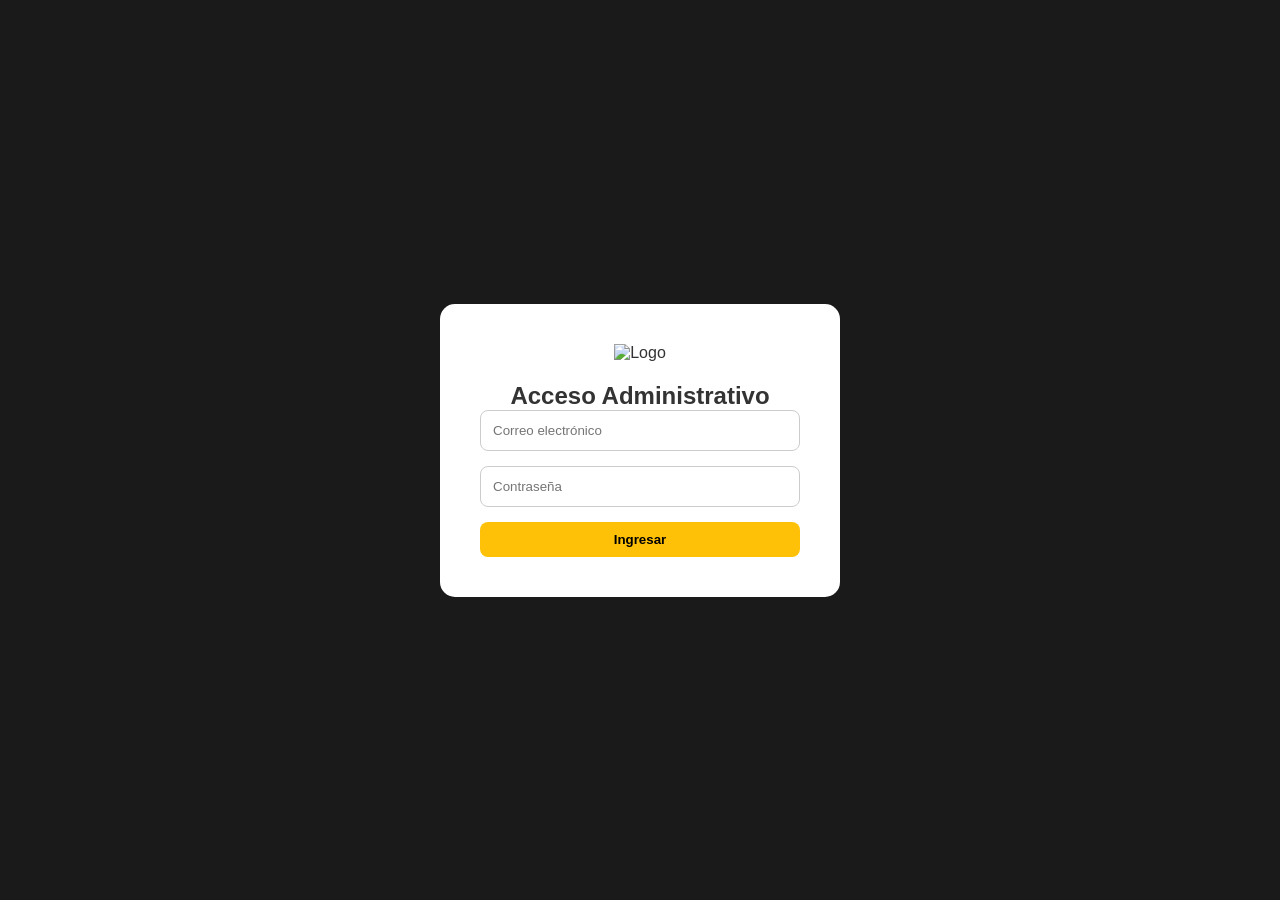
==== admin.html @ dbb4780a "Add files via upload" ====
<!DOCTYPE html>
<html lang="es" data-theme="light">
<head>
    <meta charset="UTF-8">
    <meta name="viewport" content="width=device-width, initial-scale=1.0">
    <title>Panel Admin - Casa Burguer</title>
    <link rel="stylesheet" href="styles.css">
    <link rel="stylesheet" href="https://cdnjs.cloudflare.com/ajax/libs/font-awesome/6.4.0/css/all.min.css">
    <script src="https://cdn.jsdelivr.net/npm/chart.js"></script>
</head>
<body class="admin-body">

    <div id="login-container" class="login-wrapper">
        <div class="login-card">
            <img src="https://i.imgur.com/0ghT0Yz.png" alt="Logo" class="login-logo">
            <h2>Acceso Administrativo</h2>
            <form id="login-form">
                <input type="email" id="login-email" placeholder="Correo electrónico" required>
                <input type="password" id="login-password" placeholder="Contraseña" required>
                <button type="submit" class="btn-primary w-100">Ingresar</button>
            </form>
            <p id="login-error" class="error-msg"></p>
        </div>
    </div>

    <div id="admin-panel" class="admin-layout hidden">
        <aside class="sidebar">
            <div class="sidebar-header">
                <img src="https://i.imgur.com/0ghT0Yz.png" alt="Logo" class="logo-sm">
                <h3>Admin CasaBurguer</h3>
            </div>
            <nav class="sidebar-nav">
                <button class="nav-item active" data-target="dashboard"><i class="fas fa-chart-line"></i> Dashboard</button>
                <button class="nav-item" data-target="pedidos"><i class="fas fa-utensils"></i> Pedidos <span id="badge-pedidos" class="badge">0</span></button>
                <button class="nav-item" data-target="productos"><i class="fas fa-hamburger"></i> Productos</button>
                <button class="nav-item" data-target="facturas"><i class="fas fa-file-invoice-dollar"></i> Facturas</button>
                <button class="nav-item" data-target="ventas"><i class="fas fa-history"></i> Ventas</button>
                <button id="btn-logout" class="nav-item logout"><i class="fas fa-sign-out-alt"></i> Cerrar Sesión</button>
            </nav>
        </aside>

        <main class="main-content">
            <header class="topbar">
                <h2 id="current-view-title">Dashboard</h2>
                <div class="user-info">
                    <span id="admin-user-email">admin@casaburguer.com</span>
                </div>
            </header>

            <section id="view-dashboard" class="admin-view">
                <div class="stats-grid">
                    <div class="stat-card"><h3>Total Ventas</h3><p id="stat-ventas">$0</p></div>
                    <div class="stat-card warning"><h3>Pedidos Pendientes</h3><p id="stat-pendientes">0</p></div>
                    <div class="stat-card success"><h3>Pedidos Confirmados</h3><p id="stat-confirmados">0</p></div>
                    <div class="stat-card info"><h3>Facturas Confirmadas</h3><p id="stat-facturas">0</p></div>
                </div>
                <div class="chart-container">
                    <canvas id="salesChart"></canvas>
                </div>
            </section>

            <section id="view-pedidos" class="admin-view hidden">
                <h3>Cola de Pedidos en Tiempo Real</h3>
                <div class="table-responsive">
                    <table class="table">
                        <thead>
                            <tr>
                                <th>Cliente</th><th>Teléfono</th><th>Dirección</th><th>Total</th><th>Pago</th><th>Estado</th><th>Acciones</th>
                            </tr>
                        </thead>
                        <tbody id="table-pedidos-body"></tbody>
                    </table>
                </div>
            </section>

            <section id="view-productos" class="admin-view hidden">
                <div class="section-header">
                    <h3>Catálogo de Productos</h3>
                    <button class="btn-primary" id="btn-open-prod-modal"><i class="fas fa-plus"></i> Nuevo Producto</button>
                </div>
                <div class="table-responsive">
                    <table class="table">
                        <thead>
                            <tr>
                                <th>Imagen</th><th>Nombre</th><th>Categoría</th><th>Precio</th><th>Stock</th><th>Estado</th><th>Acciones</th>
                            </tr>
                        </thead>
                        <tbody id="table-productos-body"></tbody>
                    </table>
                </div>
            </section>

            <section id="view-facturas" class="admin-view hidden">
                <h3>Historial de Facturación</h3>
                <div class="table-responsive">
                    <table class="table">
                        <thead>
                            <tr>
                                <th>ID Factura</th><th>Cliente</th><th>Fecha</th><th>Subtotal</th><th>Total</th><th>Estado</th><th>Acciones</th>
                            </tr>
                        </thead>
                        <tbody id="table-facturas-body"></tbody>
                    </table>
                </div>
            </section>

            <section id="view-ventas" class="admin-view hidden">
                <div class="filters-bar">
                    <label>Filtrar por Fecha:</label>
                    <input type="date" id="filter-date-input">
                    <button class="btn-primary" id="btn-clear-filter">Limpiar Filtro</button>
                </div>
                <div class="table-responsive">
                    <table class="table">
                        <thead>
                            <tr>
                                <th>Fecha / Hora</th><th>ID Venta</th><th>Monto</th><th>Detalles</th>
                            </tr>
                        </thead>
                        <tbody id="table-ventas-body"></tbody>
                    </table>
                </div>
            </section>
        </main>
    </div>

    <div id="product-modal" class="modal">
        <div class="modal-content">
            <span class="close-modal" id="close-prod-modal">&times;</span>
            <h3 id="prod-modal-title">Agregar Nuevo Producto</h3>
            <form id="product-form">
                <input type="hidden" id="prod-id">
                <div class="form-group">
                    <label>Nombre del Producto</label>
                    <input type="text" id="prod-name" required>
                </div>
                <div class="form-group">
                    <label>Categoría</label>
                    <select id="prod-category" required>
                        <option value="burguers">Burguers</option>
                        <option value="combos">Combos</option>
                        <option value="bebidas">Bebidas</option>
                    </select>
                </div>
                <div class="form-group">
                    <label>Precio ($)</label>
                    <input type="number" id="prod-price" required>
                </div>
                <div class="form-group">
                    <label>Stock Disponible</label>
                    <input type="number" id="prod-stock" required>
                </div>
                <div class="form-group">
                    <label>Imagen del Producto</label>
                    <input type="file" id="prod-image-file" accept="image/*">
                </div>
                <div class="form-group-row">
                    <label><input type="checkbox" id="prod-available" checked> Disponible para la venta</label>
                </div>
                <button type="submit" class="btn-primary w-100">Guardar Cambios</button>
            </form>
        </div>
    </div>

    <audio id="alert-sound" src="https://assets.mixkit.co/active_storage/sfx/2869/2869-500.wav" preload="auto"></audio>

    <script src="https://www.gstatic.com/firebasejs/10.8.0/firebase-app-compat.js"></script>
    <script src="https://www.gstatic.com/firebasejs/10.8.0/firebase-firestore-compat.js"></script>
    <script src="https://www.gstatic.com/firebasejs/10.8.0/firebase-auth-compat.js"></script>
    <script src="https://www.gstatic.com/firebasejs/10.8.0/firebase-storage-compat.js"></script>

    <script src="app.js"></script>
    <script src="admin.js"></script>
</body>
</html>
---- styles.css ----
/* VARIABLES DE DISEÑO (SISTEMA DE DISEÑO MODERN ATOMIC) */
:root {
    --bg-primary: #ffffff;
    --bg-secondary: #f8f9fa;
    --text-main: #212529;
    --text-muted: #6c757d;
    --accent: #ffc107; /* Color Hamburguesa Premium */
    --accent-hover: #e0a800;
    --danger: #dc3545;
    --success: #28a745;
    --info: #17a2b8;
    --border-color: #dee2e6;
    --shadow: 0 4px 6px rgba(0,0,0,0.05);
    --transition: all 0.3s cubic-bezier(0.25, 0.8, 0.25, 1);
}

[data-theme="dark"] {
    --bg-primary: #121212;
    --bg-secondary: #1e1e1e;
    --text-main: #f8f9fa;
    --text-muted: #a0a0a0;
    --border-color: #333333;
    --shadow: 0 4px 6px rgba(0,0,0,0.5);
}

/* RESET GENERAL */
* { margin: 0; padding: 0; box-sizing: border-box; font-family: 'Segoe UI', Tahoma, Geneva, Verdana, sans-serif; }
html { scroll-behavior: smooth; }
body { background-color: var(--bg-primary); color: var(--text-main); transition: var(--transition); }

/* NAVBAR COMPLETO */
.navbar {
    display: flex; justify-content: space-between; align-items: center;
    padding: 1rem 5%; background-color: var(--bg-secondary);
    box-shadow: var(--shadow); position: sticky; top: 0; z-index: 1000;
}
.logo-container { display: flex; align-items: center; gap: 10px; font-weight: bold; font-size: 1.4rem; }
.logo { height: 50px; width: auto; object-fit: contain; }
.logo-sm { height: 35px; }
.nav-menu { display: flex; align-items: center; gap: 20px; }
.nav-menu a { text-decoration: none; color: var(--text-main); font-weight: 500; transition: var(--transition); }
.nav-menu a:hover { color: var(--accent); }

/* BOTONES DE CONTROL DE UI */
.btn-icon, .btn-cart, .btn-admin-nav {
    background: none; border: none; font-size: 1.2rem; color: var(--text-main); cursor: pointer; position: relative;
    padding: 8px; border-radius: 50%; transition: var(--transition);
}
.btn-cart { background: var(--accent); color: #000; border-radius: 20px; padding: 5px 15px; display: flex; gap: 8px; }
.btn-primary { background-color: var(--accent); color: #000; border: none; padding: 10px 20px; border-radius: 8px; font-weight: 600; cursor: pointer; transition: var(--transition); text-decoration: none; display: inline-block; }
.btn-primary:hover { background-color: var(--accent-hover); transform: translateY(-2px); }

/* HERO SECTION */
.hero {
    height: 70vh; background: linear-gradient(rgba(0,0,0,0.6), rgba(0,0,0,0.6)), url('https://images.unsplash.com/photo-1568901346375-23c9450c58cd?q=80&w=1200') center/cover;
    display: flex; align-items: center; justify-content: center; text-align: center; color: #fff; padding: 0 20px;
}
.hero-content h1 { font-size: 3.5rem; margin-bottom: 1rem; color: var(--accent); text-shadow: 2px 2px 4px rgba(0,0,0,0.6); }
.hero-content p { font-size: 1.3rem; max-width: 600px; margin-bottom: 2rem; }

/* REJILLAS Y COMPONENTES DINÁMICOS */
.section-container { padding: 4rem 5%; }
.section-title { text-align: center; margin-bottom: 3rem; font-size: 2.2rem; position: relative; }
.categories-filter { display: flex; justify-content: center; gap: 15px; margin-bottom: 2rem; }
.btn-filter { padding: 8px 18px; border-radius: 20px; border: 1px solid var(--border-color); background: var(--bg-secondary); color: var(--text-main); cursor: pointer; font-weight: 500; }
.btn-filter.active { background: var(--accent); color: #000; border-color: var(--accent); }

.products-grid, .promos-grid {
    display: grid; grid-template-columns: repeat(auto-fill, minmax(280px, 1fr)); gap: 30px;
}
.product-card {
    background: var(--bg-secondary); border-radius: 15px; overflow: hidden; box-shadow: var(--shadow); transition: var(--transition); display: flex; flex-direction: column; justify-content: space-between;
}
.product-card:hover { transform: translateY(-5px); }
.product-img { width: 100%; height: 200px; object-fit: cover; }
.product-info { padding: 20px; text-align: center; }
.product-price { font-size: 1.4rem; color: var(--accent); font-weight: bold; margin: 10px 0; }

/* MODALES MULTIPROPÓSITO */
.modal { display: none; position: fixed; top: 0; left: 0; width: 100%; height: 100%; background: rgba(0,0,0,0.7); z-index: 2000; justify-content: center; align-items: center; }
.modal-content { background: var(--bg-primary); padding: 30px; border-radius: 15px; max-width: 500px; width: 90%; max-height: 90vh; overflow-y: auto; position: relative; }
.close-modal { position: absolute; top: 15px; right: 20px; font-size: 1.8rem; cursor: pointer; }

/* FORMULARIOS */
.checkout-form { display: flex; flex-direction: column; gap: 15px; margin-top: 20px; }
.checkout-form input, .checkout-form select, .checkout-form textarea { padding: 10px; border-radius: 8px; border: 1px solid var(--border-color); background: var(--bg-secondary); color: var(--text-main); }

/* PANEL DE ADMINISTRADOR LAYOUT */
.admin-body { display: block; height: 100vh; background: #f0f2f5; color: #333; }
.admin-layout { display: flex; height: 100vh; overflow: hidden; }
.sidebar { width: 260px; background: #111; color: #fff; display: flex; flex-direction: column; justify-content: space-between; }
.sidebar-header { padding: 20px; display: flex; align-items: center; gap: 10px; background: #000; }
.sidebar-nav { display: flex; flex-direction: column; flex-grow: 1; padding: 20px 0; }
.nav-item { background: none; border: none; color: #aaa; padding: 15px 25px; text-align: left; font-size: 1rem; cursor: pointer; width: 100%; display: flex; align-items: center; gap: 12px; }
.nav-item:hover, .nav-item.active { background: #222; color: var(--accent); }
.nav-item.logout { margin-top: auto; color: var(--danger); }
.main-content { flex-grow: 1; display: flex; flex-direction: column; background: var(--bg-primary); overflow-y: auto; }
.topbar { padding: 20px 40px; background: var(--bg-secondary); display: flex; justify-content: space-between; align-items: center; border-bottom: 1px solid var(--border-color); }

/* CUADROS ESTADÍSTICOS (DASHBOARD) */
.stats-grid { display: grid; grid-template-columns: repeat(auto-fit, minmax(200px, 1fr)); gap: 20px; padding: 30px; }
.stat-card { background: var(--bg-secondary); padding: 25px; border-radius: 12px; box-shadow: var(--shadow); border-left: 5px solid var(--accent); }
.stat-card.warning { border-left-color: var(--danger); }
.stat-card.success { border-left-color: var(--success); }
.stat-card.info { border-left-color: var(--info); }
.chart-container { padding: 0 30px 30px 30px; max-width: 800px; }

/* TABLAS RESPONSIVAS */
.table-responsive { padding: 0 30px; overflow-x: auto; }
.table { width: 100%; border-collapse: collapse; margin-top: 20px; background: var(--bg-secondary); border-radius: 8px; overflow: hidden; }
.table th, .table td { padding: 12px 15px; text-align: left; border-bottom: 1px solid var(--border-color); }
.table th { background-color: var(--bg-secondary); font-weight: 600; }

/* LOGIN VIEW */
.login-wrapper { height: 100vh; display: flex; justify-content: center; align-items: center; background: #1a1a1a; }
.login-card { background: #fff; padding: 40px; border-radius: 15px; width: 100%; max-width: 400px; text-align: center; }
.login-logo { height: 80px; margin-bottom: 20px; }
.login-card input { width: 100%; padding: 12px; margin-bottom: 15px; border-radius: 8px; border: 1px solid #ccc; }

/* EXTRAS */
.whatsapp-float { position: fixed; bottom: 30px; right: 30px; background-color: #25d366; color: white; border-radius: 50%; width: 60px; height: 60px; display: flex; justify-content: center; align-items: center; font-size: 30px; box-shadow: 2px 2px 10px rgba(0,0,0,0.3); z-index: 100; transition: var(--transition); }
.whatsapp-float:hover { transform: scale(1.1); }
.badge { background: var(--danger); color: white; padding: 2px 8px; border-radius: 10px; font-size: 0.8rem; }
.hidden { display: none !important; }
.w-100 { width: 100%; }
.text-center { text-align: center; }

/* RESPONSIVE DESIGN */
@media(max-width: 768px) {
    .navbar { flex-direction: column; gap: 15px; }
    .nav-menu { flex-wrap: wrap; justify-content: center; }
    .admin-layout { flex-direction: column; }
    .sidebar { width: 100%; height: auto; }
    .hero-content h1 { font-size: 2.2rem; }
}
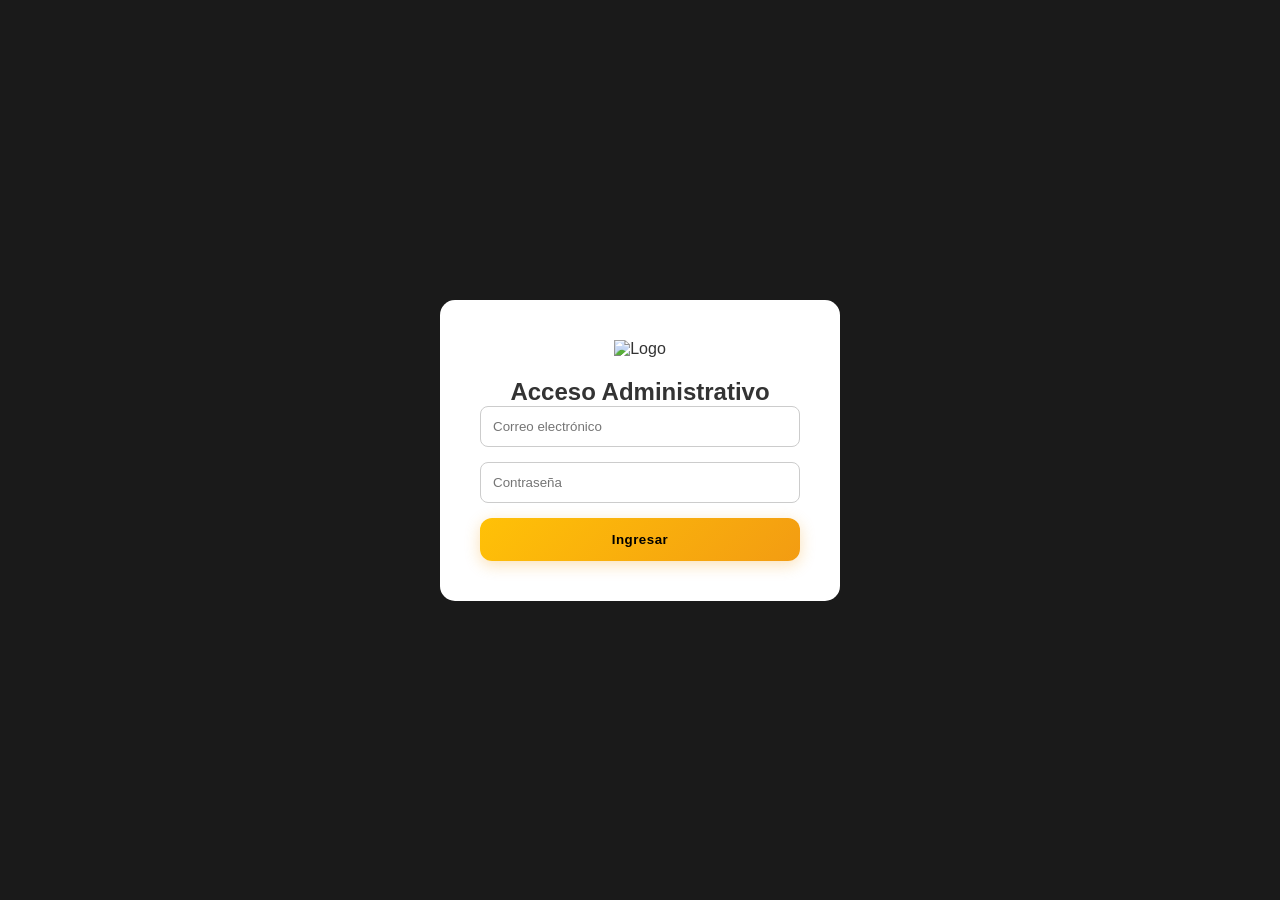
==== commit ca5760cb: "Numero de telefono y maps del negocio 1" ====
--- a/admin.html
+++ b/admin.html
@@ -147,12 +147,8 @@
                     <input type="number" id="prod-price" required>
                 </div>
                 <div class="form-group">
-                    <label>Stock Disponible</label>
-                    <input type="number" id="prod-stock" required>
-                </div>
-                <div class="form-group">
-                    <label>Imagen del Producto</label>
-                    <input type="file" id="prod-image-file" accept="image/*">
+                    <label>URL de la Imagen</label>
+                    <input type="url" id="prod-image-url" placeholder="https://ejemplo.com/imagen.jpg" autocomplete="off">
                 </div>
                 <div class="form-group-row">
                     <label><input type="checkbox" id="prod-available" checked> Disponible para la venta</label>
@@ -172,4 +168,4 @@
     <script src="app.js"></script>
     <script src="admin.js"></script>
 </body>
-</html>+</html>
--- a/styles.css
+++ b/styles.css
@@ -132,4 +132,125 @@
     .admin-layout { flex-direction: column; }
     .sidebar { width: 100%; height: auto; }
     .hero-content h1 { font-size: 2.2rem; }
-}+}
+
+/* ==========================================================================
+   SISTEMA DE MICRO-INTERACCIONES Y EFECTOS PREMIUM (CASA BURGUER)
+   ========================================================================== */
+
+/* 1. DISEÑO BASE DE BOTONES PRINCIPALES */
+.btn-primary, .btn-checkout {
+    position: relative;
+    background: linear-gradient(135deg, var(--accent) 0%, #f39c12 100%);
+    color: #000000;
+    font-weight: 700;
+    letter-spacing: 0.5px;
+    border: none;
+    padding: 14px 28px;
+    border-radius: 12px;
+    cursor: pointer;
+    box-shadow: 0 4px 15px rgba(243, 156, 18, 0.3);
+    transition: all 0.25s cubic-bezier(0.4, 0, 0.2, 1);
+    outline: none;
+    overflow: hidden;
+}
+
+/* Estado: Hover (Pasar el cursor por encima) - Se eleva y brilla */
+.btn-primary:hover, .btn-checkout:hover {
+    transform: translateY(-3px);
+    box-shadow: 0 8px 25px rgba(243, 156, 18, 0.5);
+    filter: brightness(1.08);
+}
+
+/* Estado: Active (El milisegundo exacto del CLIC) - Efecto de hundimiento físico */
+.btn-primary:active, .btn-checkout:active {
+    transform: translateY(1px);
+    box-shadow: 0 2px 8px rgba(243, 156, 18, 0.4);
+    filter: brightness(0.95);
+}
+
+
+/* 2. BOTÓN DE FILTROS DE CATEGORÍAS (Efecto Cápsula Inteligente) */
+.btn-filter {
+    padding: 10px 22px;
+    border-radius: 25px;
+    border: 2px solid var(--border-color);
+    background: var(--bg-primary);
+    color: var(--text-main);
+    font-weight: 600;
+    cursor: pointer;
+    transition: all 0.2s ease;
+}
+
+/* Hover en Filtros */
+.btn-filter:hover {
+    border-color: var(--accent);
+    color: var(--accent);
+    background: rgba(255, 193, 7, 0.05);
+}
+
+/* Estado Activo / Seleccionado de la Categoría */
+.btn-filter.active {
+    background: var(--text-main);
+    color: var(--bg-primary);
+    border-color: var(--text-main);
+    box-shadow: 0 4px 12px rgba(0, 0, 0, 0.15);
+}
+
+.btn-filter.active:active {
+    transform: scale(0.95);
+}
+
+
+/* 3. BOTÓN FLOTANTE DEL CARRITO (Con contador saltarín) */
+.btn-cart {
+    background: #000000;
+    color: var(--accent);
+    border: 2px solid var(--accent);
+    padding: 8px 18px;
+    border-radius: 30px;
+    font-weight: 700;
+    display: flex;
+    align-items: center;
+    gap: 10px;
+    box-shadow: 0 4px 10px rgba(0,0,0,0.1);
+}
+
+.btn-cart:hover {
+    background: var(--accent);
+    color: #000000;
+    transform: scale(1.05);
+}
+
+/* Animación cuando se agrega un producto (Añade la clase .pulse desde JS si quieres, o déjalo nativo) */
+#cart-count {
+    background: var(--danger);
+    color: white;
+    padding: 2px 7px;
+    border-radius: 50%;
+    font-size: 0.75rem;
+    min-width: 18px;
+    text-align: center;
+    display: inline-block;
+}
+
+
+/* 4. MEJORA VISUAL PARA LAS TARJETAS DE HAMBURGUESAS */
+.product-card {
+    border: 1px solid var(--border-color);
+    transition: transform 0.4s cubic-bezier(0.165, 0.84, 0.44, 1), box-shadow 0.4s ease;
+}
+
+.product-card:hover {
+    transform: translateY(-8px);
+    box-shadow: 0 15px 35px rgba(0, 0, 0, 0.1);
+    border-color: transparent;
+}
+
+/* Efecto de zoom suave en la foto de la hamburguesa al pasar el mouse */
+.product-card .product-img {
+    transition: transform 0.5s ease;
+}
+.product-card:hover .product-img {
+    transform: scale(1.04);
+}
